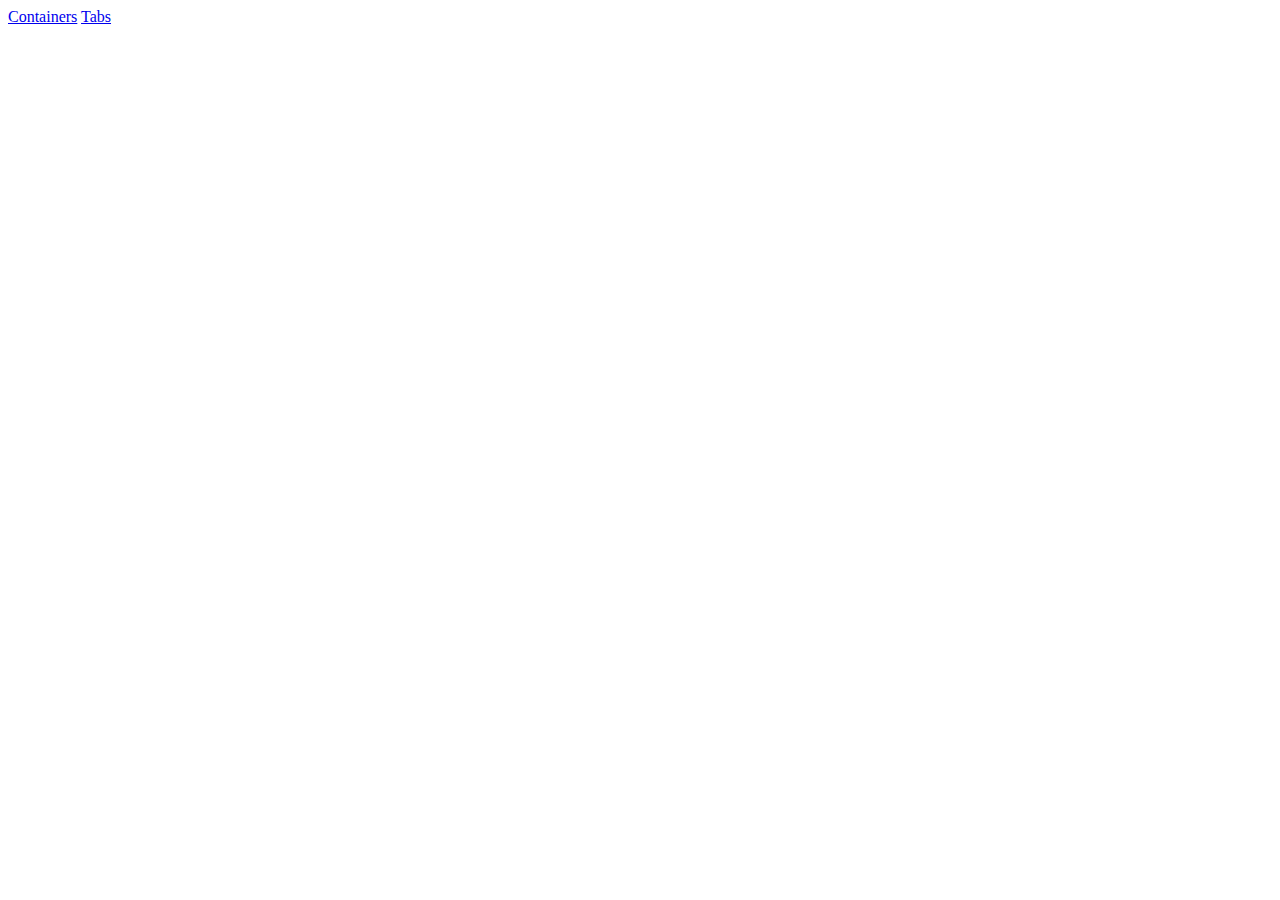
==== public/elements/index.html @ a4169b36 "creating tabs" ====
<!DOCTYPE html>
<html lang="en">

<head>
    <meta charset="UTF-8">
    <meta http-equiv="X-UA-Compatible" content="IE=edge">
    <meta name="viewport" content="width=device-width, initial-scale=1.0">
    <title>HTML Elements</title>
</head>

<body>
    <main>
        <div class="grid">
            <a href="/public/elements/containers.html">Containers</a>
            <a href="/public/elements/tabs.html">Tabs</a>
        </div>
    </main>
</body>

</html>
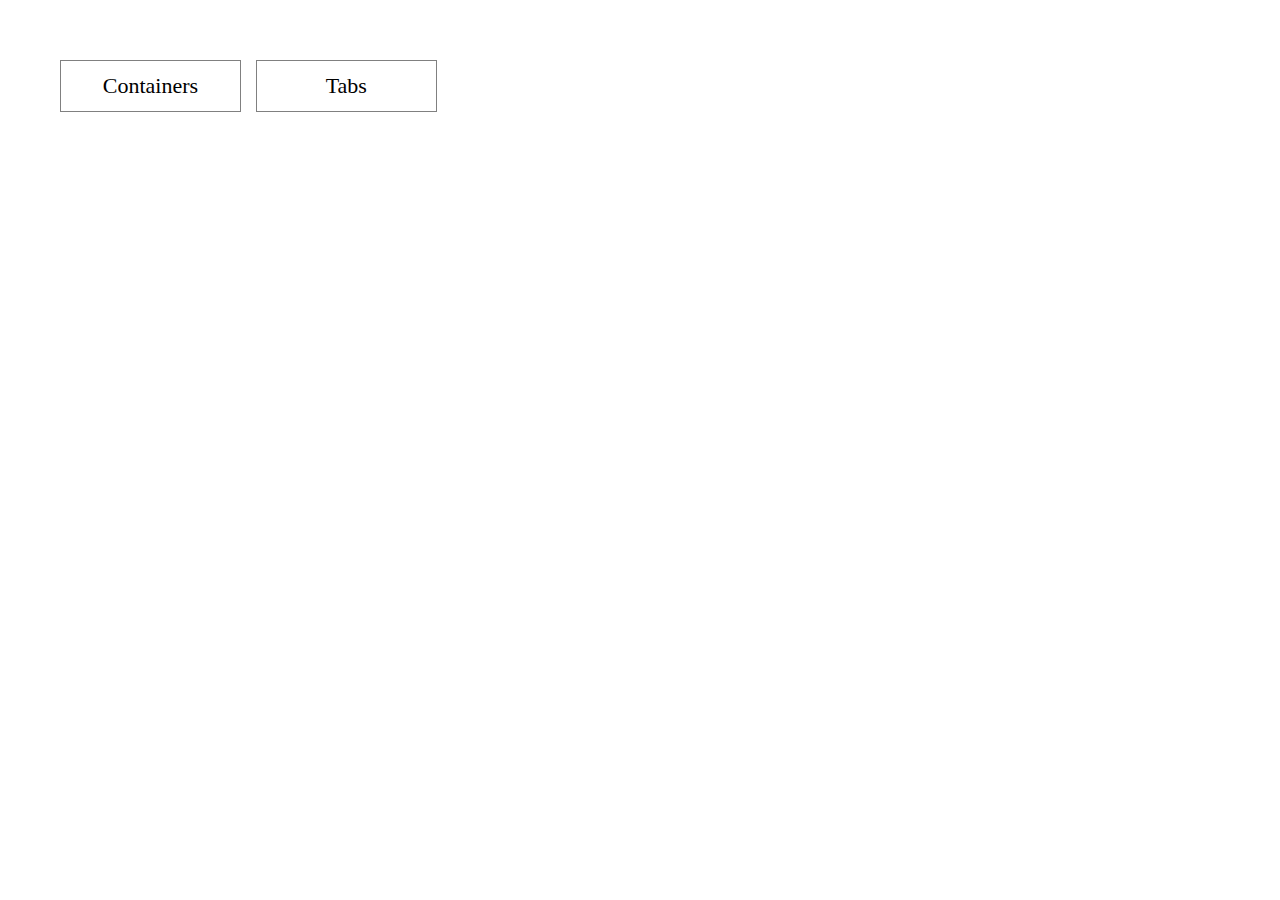
==== commit b2697d56: "get code" ====
--- a/public/elements/index.html
+++ b/public/elements/index.html
@@ -6,13 +6,16 @@
     <meta http-equiv="X-UA-Compatible" content="IE=edge">
     <meta name="viewport" content="width=device-width, initial-scale=1.0">
     <title>HTML Elements</title>
+    <link rel="stylesheet" href="../css/global.css">
 </head>
 
 <body>
     <main>
-        <div class="grid">
-            <a href="/public/elements/containers.html">Containers</a>
-            <a href="/public/elements/tabs.html">Tabs</a>
+        <div class="container">
+            <div class="grid">
+                <a href="/public/elements/containers.html">Containers</a>
+                <a href="/public/elements/tabs.html">Tabs</a>
+            </div>
         </div>
     </main>
 </body>
--- a/public/css/global.css
+++ b/public/css/global.css
@@ -0,0 +1,419 @@
+/* variables */
+:root {
+  --primaryfont: "Open Sans";
+  --headerheight: 100px;
+  --colorone: #000;
+  --container_width: 100%;
+  --container_padding: 15px;
+  --container_left_space: calc((100% - var(--container_width)) / 2);
+}
+@media (min-width: 768px) and (max-width: 991px) {
+  :root {
+    --container_width: 760px;
+  }
+}
+@media (min-width: 992px) and (max-width: 1199px) {
+  :root {
+    --container_width: 1000px;
+  }
+}
+@media (min-width: 1200px) {
+  :root {
+    --container_width: 1190px;
+  }
+}
+@media (min-width: 1400px) {
+  :root {
+    --container_width: 1190px;
+  }
+}
+
+* {
+  font-family: var(--primaryfont);
+}
+
+.container {
+  width: var(--container_width);
+  padding-inline: var(--container_padding);
+  margin: auto;
+  box-sizing: border-box;
+}
+
+.container-left {
+  margin-left: calc(var(--container_left_space));
+  padding-left: var(--container_padding);
+  box-sizing: border-box;
+}
+
+.container-right {
+  margin-right: calc(var(--container_left_space));
+  padding-right: var(--container_padding);
+  box-sizing: border-box;
+}
+
+.text-center {
+  text-align: center;
+}
+
+.text-left {
+  text-align: left;
+}
+
+.text-right {
+  text-align: right;
+}
+
+.text-justify {
+  text-align: justify;
+}
+
+/* header */
+header {
+  height: var(--headerheight);
+  box-shadow: 0px 1px 7px 2px rgba(210, 210, 210, 0.3803921569);
+  background-color: #fff;
+  transition: all 0.5s;
+  position: fixed;
+  width: 100%;
+  top: 0;
+  z-index: 2;
+}
+header.hideup {
+  top: -150px;
+}
+header .logo {
+  width: 25%;
+}
+header .logo img {
+  max-height: 100px;
+}
+header .menu {
+  width: 75%;
+}
+header .menu ul {
+  display: flex;
+  justify-content: flex-end;
+  transition: all 0.5s ease-out;
+}
+header .menu ul li {
+  display: block;
+  margin: 0 18px;
+}
+@media (max-width: 1024px) {
+  header .menu ul li {
+    text-align: center;
+  }
+}
+header .menu ul li a {
+  text-decoration: none;
+  color: #000;
+  font-size: 18px;
+  font-weight: 500;
+}
+@media (max-width: 1024px) {
+  header .menu ul li a {
+    font-size: 32px;
+  }
+}
+@media (max-width: 1024px) {
+  header .menu ul {
+    margin-top: var(--headerheight);
+    display: grid;
+    justify-content: center;
+    padding-left: 0;
+    background: #fff;
+    width: 100%;
+    position: absolute;
+    top: 0;
+    bottom: 0;
+    height: calc(100vh - var(--headerheight));
+    left: 0;
+    z-index: 999;
+    align-content: center;
+    grid-gap: 12px;
+    transform: translateX(100%);
+  }
+  header .menu ul.open {
+    transform: translateX(0%);
+  }
+}
+header .menu .hamburger {
+  width: 40px;
+  height: 35px;
+  margin: auto;
+  margin-right: 0;
+  display: grid;
+  align-items: center;
+  z-index: 1000;
+  position: relative;
+}
+header .menu .hamburger span {
+  width: 40px;
+  height: 3px;
+  background-color: #000;
+  display: block;
+  transition: 0.4s;
+}
+header .menu .hamburger.open span:nth-child(1) {
+  transform: rotate(-45deg) translate(-9px, 8px);
+}
+header .menu .hamburger.open span:nth-child(2) {
+  opacity: 0;
+}
+header .menu .hamburger.open span:nth-child(3) {
+  transform: rotate(45deg) translate(-9px, -7px);
+}
+@media (min-width: 1025px) {
+  header .menu .hamburger {
+    display: none;
+  }
+}
+
+/* footer */
+footer {
+  --textcolor: #fff;
+  margin-top: var(--headerheight);
+  background-color: var(--colorone);
+  color: var(--textcolor);
+  padding: 40px 0 0 0;
+}
+footer ul {
+  padding-left: 0;
+}
+footer ul li {
+  list-style: none;
+  margin: 8px 0;
+}
+footer a {
+  color: var(--textcolor);
+  text-decoration: none;
+}
+footer .socials {
+  display: flex;
+  flex-wrap: wrap;
+  gap: 12px;
+}
+footer .socials img {
+  width: 30px;
+}
+footer .bottom-footer {
+  background-color: var(--colorone);
+  padding: 15px 0;
+}
+footer .bottom-footer .flex {
+  color: var(--textcolor);
+}
+@media (max-width: 767px) {
+  footer .bottom-footer .flex {
+    grid-template-columns: repeat(1, minmax(0, 1fr));
+  }
+}
+@media (max-width: 767px) {
+  footer .bottom-footer .flex .copyright {
+    font-size: 0.8rem;
+  }
+  footer .bottom-footer .flex .copyright #current_year {
+    font-size: 0.8rem;
+  }
+}
+footer .bottom-footer .flex .credits {
+  text-align: right;
+}
+@media (max-width: 767px) {
+  footer .bottom-footer .flex .credits {
+    text-align: left;
+    padding-top: 6px;
+    font-size: 0.8rem;
+  }
+}
+@media (max-width: 767px) {
+  footer .bottom-footer .flex .credits a {
+    font-size: 0.8rem;
+  }
+}
+@media (max-width: 767px) {
+  footer .flex {
+    display: grid;
+    grid-template-columns: repeat(2, minmax(0, 1fr));
+  }
+  footer .flex > div:first-child {
+    grid-column: span 2;
+  }
+}
+
+/* headings */
+h1, h2, h3, h4, h5, h6 {
+  font-weight: 500;
+  margin-bottom: 15px;
+  margin-top: 15px;
+}
+
+h1 {
+  font-size: 56px;
+}
+
+h2 {
+  font-size: 50px;
+}
+
+h3 {
+  font-size: 42px;
+}
+
+h4 {
+  font-size: 38px;
+}
+
+h5 {
+  font-size: 32px;
+}
+
+h6 {
+  font-size: 24px;
+}
+
+/* common classes */
+body {
+  margin: 0;
+  box-sizing: border-box;
+  font-family: var(--primaryfont);
+}
+
+* {
+  font-size: 18px;
+  box-sizing: border-box;
+}
+
+.row {
+  width: 100%;
+}
+
+.padding {
+  padding: 0px 10px;
+}
+
+.section_padding {
+  padding: 60px 0;
+}
+
+.flex {
+  display: flex;
+}
+@media (max-width: 767px) {
+  .flex {
+    flex-wrap: wrap;
+  }
+}
+.flex.equal > div {
+  flex: 1 1 0;
+}
+.flex > div {
+  padding: 0px 10px;
+}
+.flex.nopadding > div {
+  padding: 0px 0px;
+}
+.flex.align-center {
+  align-items: center;
+}
+.flex.align-bottom {
+  align-items: flex-end;
+}
+.flex.align-top {
+  align-items: flex-start;
+}
+.flex.nowrap {
+  flex-wrap: nowrap;
+}
+
+.img-responsive {
+  max-width: 100%;
+}
+
+p {
+  font-size: 18px;
+  line-height: 1.5;
+}
+
+.main_content {
+  margin-top: var(--headerheight);
+}
+
+.onlyleft {
+  margin-left: calc((100vw - var(--container)) / 2);
+  max-width: 100%;
+}
+
+.onlyright {
+  margin-right: calc((100vw - var(--container)) / 2);
+  max-width: 100%;
+}
+
+.overflow_hidden {
+  overflow: hidden;
+}
+
+/* banner */
+.bannerslider {
+  overflow-x: clip;
+}
+
+.grid {
+  display: grid;
+  grid-template-columns: repeat(6, minmax(0, 1fr));
+  gap: 15px;
+  margin: 60px 0;
+}
+
+.grid a {
+  border: 1px solid grey;
+  padding: 12px 24px;
+  text-align: center;
+  text-decoration: none;
+  font-size: 22px;
+  font-weight: 500;
+  color: #000;
+}
+
+.mt-40 {
+  margin-top: 40px;
+}
+
+.mb-40 {
+  margin-bottom: 40px;
+}
+
+.getcode {
+  background: green;
+  width: -webkit-fit-content;
+  width: -moz-fit-content;
+  width: fit-content;
+  padding: 8px 12px;
+  color: #fff;
+  border-radius: 5px;
+  font-size: 14px;
+  cursor: pointer;
+}
+
+.getcoderesult {
+  background: #545151;
+  border-radius: 5px;
+  padding: 20px 40px 20px 20px;
+}
+
+.getcoderesult * {
+  color: #fff;
+  font-family: monospace;
+  font-size: 14px;
+}
+
+.copyclass {
+  position: relative;
+}
+
+img.copyimg {
+  position: absolute;
+  right: 15px;
+  top: 15px;
+  cursor: pointer;
+}/*# sourceMappingURL=global.css.map */